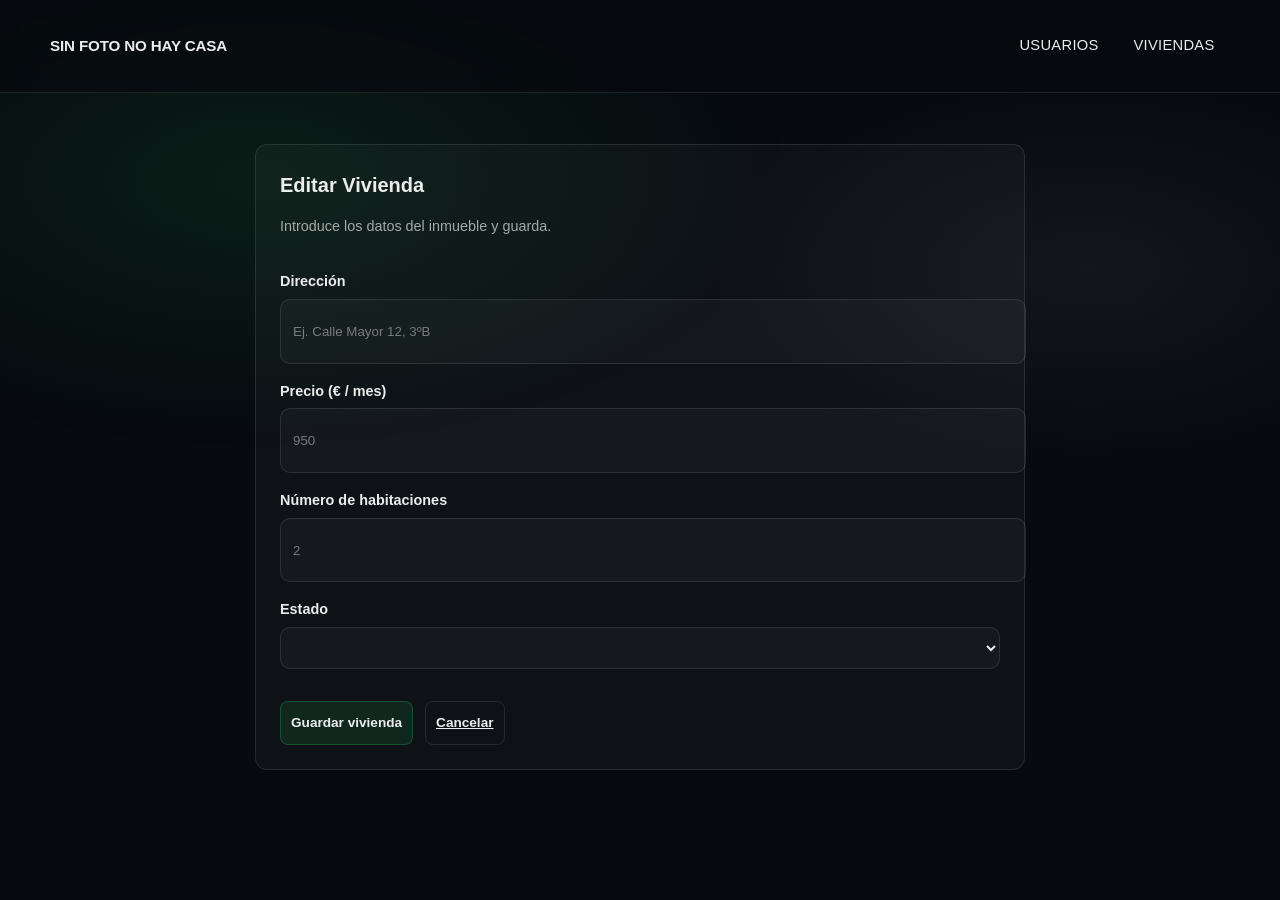
==== front/routes/editarCasa.html @ 9d4c845e "arreglado bug de edicion de usuarios" ====
<!DOCTYPE html>
<html lang="es">
<head>
    <meta charset="UTF-8">
    <meta name="viewport" content="width=device-width, initial-scale=1.0">
    <link rel="stylesheet" href="../styles/main.css">
    <title>Editar Vivienda · SIN FOTO NO HAY CASA</title>
</head>
<body>
    <header class="navbar">
        <div class="navbar-inner">
            <a class="brand" href="../index.html">
                <span class="brand-name">SIN FOTO NO HAY CASA</span>
            </a>
            <ul class="nav">
                <li><a href="usuarios.html">USUARIOS</a></li>
                <li><a href="viviendas.html">VIVIENDAS</a></li>
            </ul>
        </div>
    </header>

    <main class="page">
        <div class="card form-card">
            <h2 class="card-title">Editar vivienda</h2>
            <p class="card-subtitle muted">Introduce los datos del inmueble y guarda.</p>

            <div id="formAlert" class="alert" style="display:none;"></div>

            <form id="nuevaCasaForm" class="form" autocomplete="off" onsubmit="saveHouseChanges(event)">
                <div class="field">
                    <label for="direccion">Dirección</label>
                    <input id="direccion" id="direccion" name="direccion" type="text" placeholder="Ej. Calle Mayor 12, 3ºB" required />
                </div>

                <div class="field">
                    <label for="precio">Precio (€ / mes)</label>
                    <input id="precio" name="precio" type="number" min="0" step="0.01" placeholder="950" required />
                </div>

                <div class="field">
                    <label for="numeroHabitaciones">Número de habitaciones</label>
                    <input id="numeroHabitaciones" name="numeroHabitaciones" type="number" min="0" step="1" placeholder="2" required />
                </div>

                <div class="field">
                    <label for="disponible">Estado</label>
                    <select id="disponible" name="disponible" required>
                    </select>
                </div>

                <div class="actions">
                    <button class="btn btn-primary" type="submit">Guardar vivienda</button>
                    <a class="btn" href="viviendas.html">Cancelar</a>
                </div>
            </form>
        </div>

        <script src="../js/editarCasa.js"></script>
    </main>
</body>
</html>
---- front/styles/main.css ----
/* --- Variables de Color --- */
:root {
    --bg-color: #070a0f;
    --card-bg: rgba(255, 255, 255, 0.03);
    --text-main: rgba(255, 255, 255, 0.92);
    --text-muted: rgba(255, 255, 255, 0.62);
    --accent: #22c55e; /* verde */
    --admin-color: #d63031;
    --border-radius: 12px;
    --border-color: rgba(255, 255, 255, 0.10);
    --surface: rgba(255, 255, 255, 0.06);
    --surface-2: rgba(255, 255, 255, 0.10);
}

/* --- Estilos Generales --- */
body {
    font-family: 'Inter', -apple-system, BlinkMacSystemFont, "Segoe UI", Roboto, sans-serif;
    background-color: var(--bg-color);
    color: var(--text-main);
    line-height: 1.6;
    margin: 0;
    padding: 0;
    min-height: 100vh;
}

body::before {
    content: "";
    position: fixed;
    inset: 0;
    z-index: -1;
    pointer-events: none;
    background-image:
        radial-gradient(900px 450px at 20% 20%, rgba(34, 197, 94, 0.10), transparent 60%),
        radial-gradient(700px 380px at 85% 30%, rgba(255, 255, 255, 0.05), transparent 55%);
    background-repeat: no-repeat;
}

h1, h2, h3 {
    margin-top: 0;
}

h1 {
    font-weight: 800;
    letter-spacing: -0.04em;
    margin-bottom: 0.5rem;
}

h3 {
    font-weight: 400;
    color: var(--text-muted);
    font-size: 1rem;
    margin-bottom: 2rem;
}

/* --- Navegación --- */
.navbar {
    position: sticky;
    top: 0;
    z-index: 50;
    background: rgba(7, 10, 15, 0.72);
    backdrop-filter: blur(10px);
    border-bottom: 1px solid var(--border-color);
}

.navbar-inner {
    max-width: 1180px;
    margin-inline: auto;
    padding: 0.9rem 1.25rem;
    display: flex;
    align-items: center;
    justify-content: space-between;
    gap: 1rem;
}

.brand {
    display: inline-flex;
    align-items: center;
    gap: 0.65rem;
    text-decoration: none;
    color: var(--text-main);
    font-weight: 700;
    letter-spacing: -0.01em;
    white-space: nowrap;
}

.brand-mark {
    width: 26px;
    height: 26px;
    border-radius: 8px;
    background: linear-gradient(135deg, rgba(34, 197, 94, 0.22), rgba(34, 197, 94, 0.06));
    border: 1px solid rgba(34, 197, 94, 0.25);
}

.brand-name {
    font-size: 0.95rem;
}

.nav {
    list-style: none;
    padding: 0;
    display: flex;
    flex-wrap: wrap;
    gap: 0.25rem;
    margin: 0;
    width: auto;
}

.nav li a {
    text-decoration: none;
    color: var(--text-main);
    font-weight: 500;
    font-size: 0.92rem;
    letter-spacing: 0.02em;
    display: inline-flex;
    align-items: center;
    justify-content: center;
    min-height: 40px;
    padding: 0.65rem 0.9rem;
    border-radius: 10px;
    background: transparent;
    border: 1px solid transparent;
    transition: background-color 0.15s ease, color 0.15s ease, border-color 0.15s ease;
}

.nav li a:hover {
    background: var(--surface);
    border-color: color-mix(in srgb, var(--accent) 18%, transparent);
    color: var(--accent);
}

.nav li a:focus-visible {
    outline: none;
    box-shadow: 0 0 0 3px color-mix(in srgb, var(--accent) 22%, transparent);
}

@media (max-width: 640px) {
    .navbar-inner {
        padding: 0.85rem 1rem;
        flex-wrap: wrap;
        align-items: flex-start;
    }

    .nav {
        width: 100%;
        gap: 0.4rem;
    }

    .nav li {
        flex: 1 1 100%;
    }

    .nav li a {
        width: 100%;
        justify-content: flex-start;
    }
}

/* --- Layout / Secciones --- */
.page {
    max-width: 1180px;
    margin-inline: auto;
    padding: 3.2rem 1.25rem;
}

.hero {
    display: grid;
    grid-template-columns: 1.1fr 0.9fr;
    gap: 2rem;
    align-items: center;
    min-height: 52vh;
}

.hero-title {
    font-size: clamp(2.3rem, 4.2vw, 3.6rem);
    line-height: 1.05;
    margin-bottom: 0.85rem;
}

.hero-subtitle {
    color: var(--text-muted);
    max-width: 46ch;
    margin: 0 0 1.5rem 0;
}

.hero-actions {
    display: flex;
    gap: 0.75rem;
    flex-wrap: wrap;
}

.panel {
    background: rgba(255, 255, 255, 0.03);
    border: 1px solid var(--border-color);
    border-radius: 14px;
    padding: 1.25rem;
}

.panel-title {
    margin: 0 0 0.75rem 0;
    font-size: 1rem;
    color: var(--text-muted);
    font-weight: 500;
}

@media (max-width: 900px) {
    .hero {
        grid-template-columns: 1fr;
        min-height: auto;
    }
}

/* --- Grid de Usuarios --- */
#users {
    display: grid;
    grid-template-columns: repeat(auto-fill, minmax(300px, 1fr));
    gap: 1.5rem;
}

/* --- Estilos de la Card (JS Elements) --- */
.card {
    background: var(--card-bg);
    border-radius: var(--border-radius);
    padding: 1.5rem;
    border: 1px solid var(--border-color);
    display: flex;
    flex-direction: column;
}

.card-title {
    font-size: 1.25rem;
    margin: 0;
    text-transform: capitalize;
}

.card-subtitle {
    color: var(--text-muted);
    font-size: 0.85rem;
    margin-bottom: 1rem;
}

/* --- Badges --- */
.badge {
    font-size: 0.7rem;
    padding: 4px 10px;
    border-radius: 20px;
    text-transform: uppercase;
    font-weight: 700;
    color: white;
}

.bg-danger { background-color: var(--admin-color); }
.bg-info { background-color: var(--accent); }
.bg-primary { background-color: var(--accent); }

/* --- Texto de detalles --- */
.card-text {
    font-size: 0.9rem;
    margin: 5px 0;
}

.card-text strong {
    color: var(--text-main);
}

/* --- Botón --- */
.btn {
    margin-top: auto;
    background: transparent;
    border: 1px solid var(--border-color);
    color: var(--text-main);
    padding: 10px;
    border-radius: 8px;
    cursor: pointer;
    font-weight: 600;
    font-size: 0.85rem;
    transition: background-color 0.15s ease, color 0.15s ease, border-color 0.15s ease;
}

.btn:hover {
    background: var(--surface);
    border-color: color-mix(in srgb, var(--accent) 20%, transparent);
    color: var(--accent);
}

.btn-primary {
    background: rgba(34, 197, 94, 0.12);
    border-color: rgba(34, 197, 94, 0.28);
    color: var(--text-main);
}

.btn-primary:hover {
    background: rgba(34, 197, 94, 0.18);
    border-color: rgba(34, 197, 94, 0.40);
    color: var(--text-main);
}

.btn-danger {
    background: rgba(214, 48, 49, 0.12);
    border-color: rgba(214, 48, 49, 0.32);
    color: var(--text-main);
}

.btn-danger:hover {
    background: rgba(214, 48, 49, 0.18);
    border-color: rgba(214, 48, 49, 0.45);
    color: var(--text-main);
}

.actions {
    display: flex;
    gap: 0.75rem;
    flex-wrap: wrap;
    margin-top: 1rem;
}

.actions .btn {
    margin-top: 0;
}

/* --- Contenedor Principal (Centrado) --- */
.container {
    max-width: 1200px;
    margin: 0 auto;
    display: flex;
    flex-direction: column;
    align-items: stretch;
}

#users, #viviendas {
    display: grid;
    grid-template-columns: repeat(auto-fill, minmax(320px, 1fr));
    gap: 2rem;
    width: 100%;
    justify-content: center; /* Centra las tarjetas si sobran huecos */
}

/* --- Utilidades para detalles (sin estilos en línea) --- */
.muted {
    color: var(--text-muted);
    font-size: 0.9rem;
}

.details-block {
    margin-left: 15px;
    font-size: 0.85rem;
    color: var(--text-muted);
}

.details-lines p {
    margin: 2px 0;
}

.inline-link {
    color: var(--accent);
    font-weight: 600;
    text-decoration: none;
}

.inline-link:hover {
    text-decoration: underline;
}

.owner-row {
    margin-bottom: 8px;
    padding: 12px;
    background: var(--surface);
    border-radius: 10px;
    display: flex;
    justify-content: space-between;
    align-items: center;
    border: 1px solid var(--border-color);
}

.owner-meta {
    display: flex;
    flex-direction: column;
    gap: 2px;
}

.owner-name {
    font-weight: 700;
    font-size: 0.9rem;
}

.owner-email {
    font-size: 0.75rem;
    color: var(--text-muted);
}

.owners-list {
    margin-top: 10px;
}

.btn.btn-sm {
    padding: 6px 10px;
    font-size: 0.75rem;
    margin: 0;
}

/* --- Formularios --- */
.form-card {
    max-width: 720px;
    margin-inline: auto;
}

.form {
    display: grid;
    gap: 1rem;
    margin-top: 1rem;
}

.field {
    display: grid;
    gap: 0.35rem;
}

.field label {
    font-weight: 650;
    font-size: 0.9rem;
    color: var(--text-main);
}

.field input,
.field select {
    width: 100%;
    min-height: 42px;
    padding: 0.65rem 0.75rem;
    border-radius: 10px;
    background: rgba(255, 255, 255, 0.03);
    border: 1px solid var(--border-color);
    color: var(--text-main);
    outline: none;
    transition: border-color 0.15s ease, box-shadow 0.15s ease;
}

.field input::placeholder {
    color: rgba(255, 255, 255, 0.42);
}

.field input:focus,
.field select:focus {
    border-color: color-mix(in srgb, var(--accent) 35%, transparent);
    box-shadow: 0 0 0 3px color-mix(in srgb, var(--accent) 18%, transparent);
}

.help {
    font-size: 0.82rem;
    color: var(--text-muted);
    margin: 0;
}

.alert {
    border: 1px solid var(--border-color);
    background: rgba(255, 255, 255, 0.03);
    border-radius: 12px;
    padding: 0.75rem 0.9rem;
    color: var(--text-main);
}

.alert-error {
    border-color: rgba(214, 48, 49, 0.35);
    background: rgba(214, 48, 49, 0.10);
}

.alert-success {
    border-color: rgba(34, 197, 94, 0.30);
    background: rgba(34, 197, 94, 0.08);
}

option {
    color: black !important;
    background-color: rgba(255, 255, 255, 0.03) !important;
}
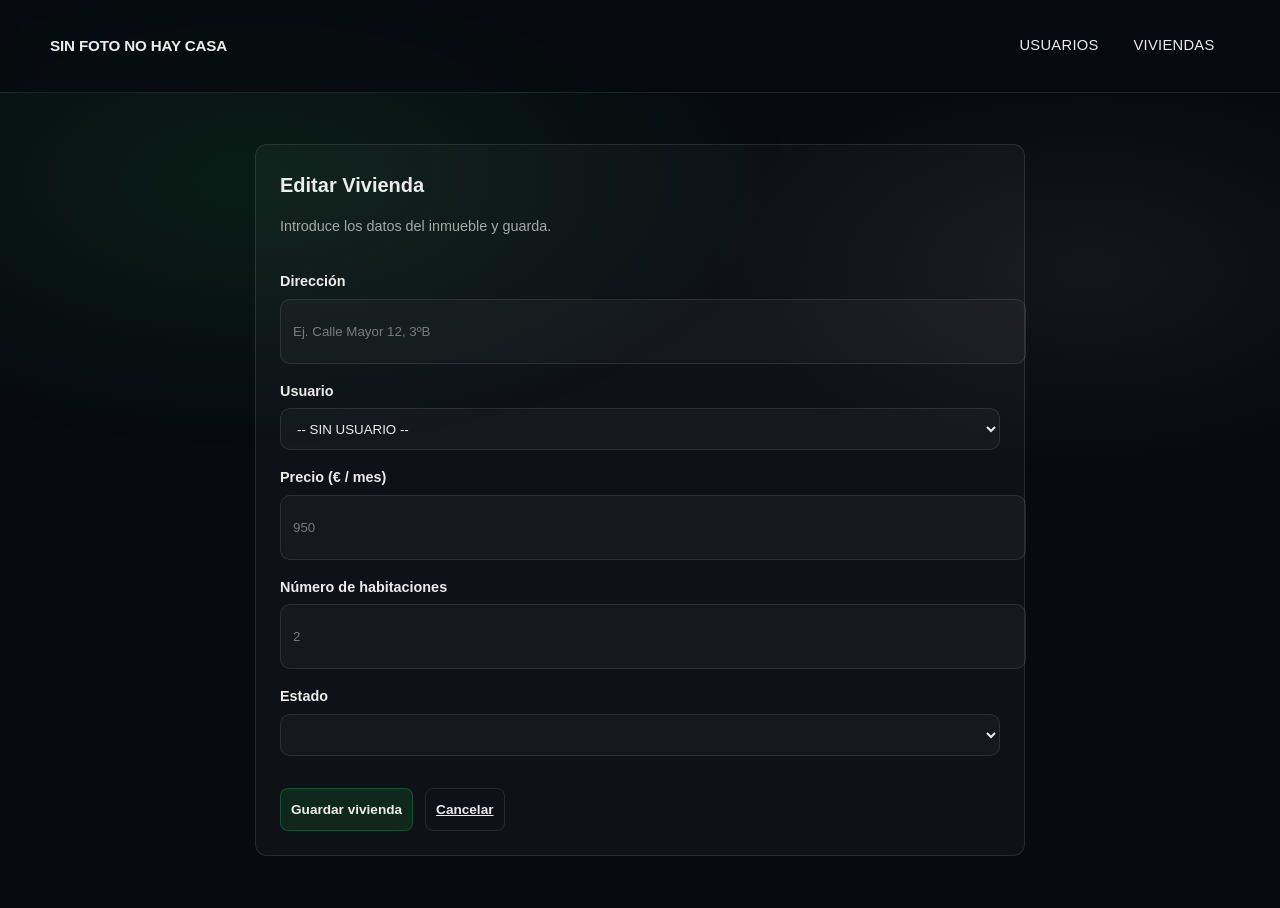
==== commit 6f555df4: "final para entregar" ====
--- a/front/routes/editarCasa.html
+++ b/front/routes/editarCasa.html
@@ -1,11 +1,13 @@
 <!DOCTYPE html>
 <html lang="es">
+
 <head>
     <meta charset="UTF-8">
     <meta name="viewport" content="width=device-width, initial-scale=1.0">
     <link rel="stylesheet" href="../styles/main.css">
     <title>Editar Vivienda · SIN FOTO NO HAY CASA</title>
 </head>
+
 <body>
     <header class="navbar">
         <div class="navbar-inner">
@@ -26,10 +28,18 @@
 
             <div id="formAlert" class="alert" style="display:none;"></div>
 
-            <form id="nuevaCasaForm" class="form" autocomplete="off" onsubmit="saveHouseChanges(event)">
+            <form id="nuevaCasaForm" class="form" autocomplete="off">
                 <div class="field">
                     <label for="direccion">Dirección</label>
-                    <input id="direccion" id="direccion" name="direccion" type="text" placeholder="Ej. Calle Mayor 12, 3ºB" required />
+                    <input id="direccion" name="direccion" type="text"
+                        placeholder="Ej. Calle Mayor 12, 3ºB" required />
+                </div>
+
+                <div class="field">
+                    <label for="usuarioId">Usuario</label>
+                    <select id="usuarioId" name="usuarioId">
+                        <option value="null" selected>-- SIN USUARIO --</option>
+                    </select>
                 </div>
 
                 <div class="field">
@@ -39,7 +49,8 @@
 
                 <div class="field">
                     <label for="numeroHabitaciones">Número de habitaciones</label>
-                    <input id="numeroHabitaciones" name="numeroHabitaciones" type="number" min="0" step="1" placeholder="2" required />
+                    <input id="numeroHabitaciones" name="numeroHabitaciones" type="number" min="0" step="1"
+                        placeholder="2" required />
                 </div>
 
                 <div class="field">
@@ -55,7 +66,8 @@
             </form>
         </div>
 
-        <script src="../js/editarCasa.js"></script>
+        <script type="module" src="../js/editarCasa.js"></script>
     </main>
 </body>
+
 </html>
